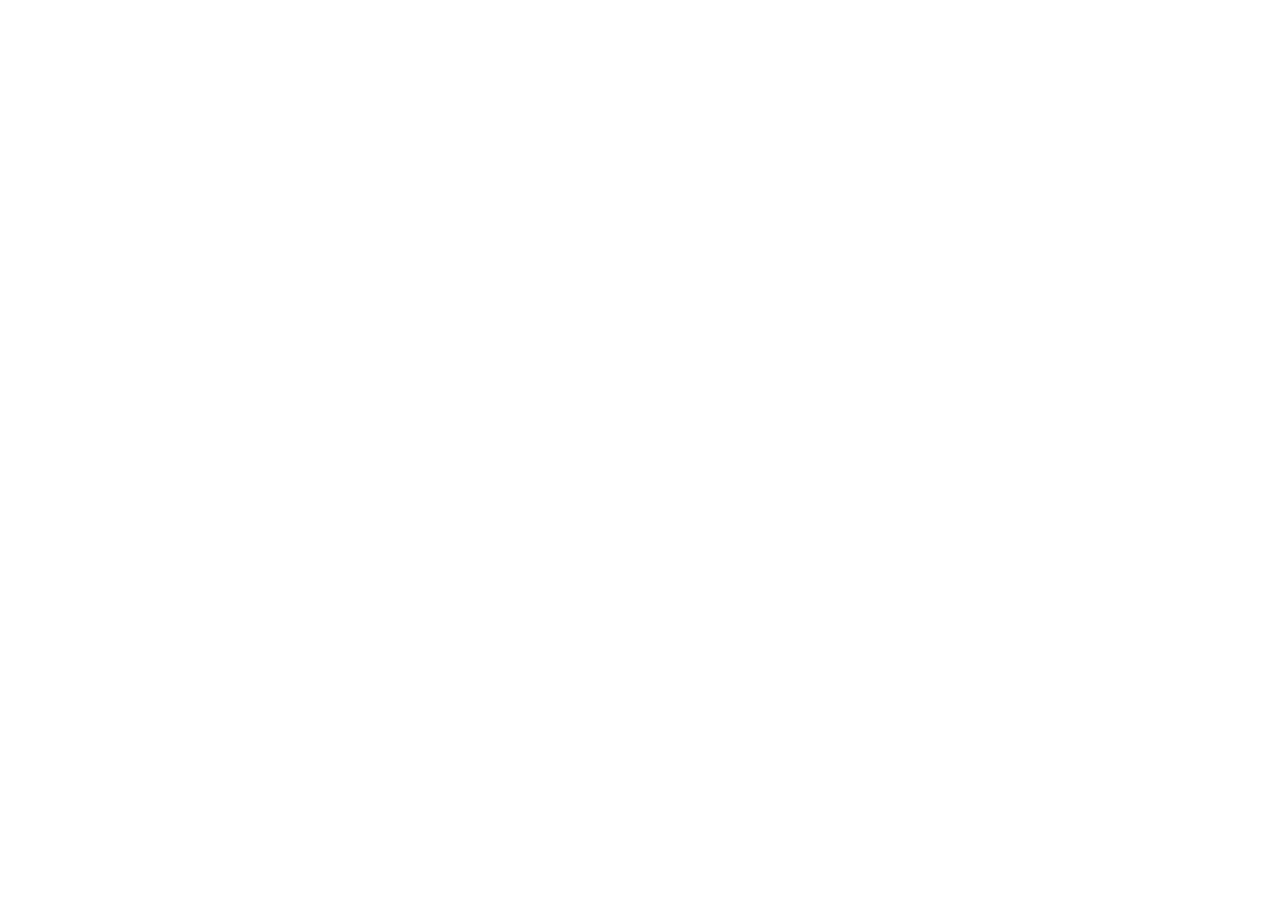
==== estrelas.html @ e44d8479 "Add files via upload" ====
<!DOCTYPE html>
<html lang="en">
<head>
    <meta charset="UTF-8">
    <meta name="viewport" content="width=device-width, initial-scale=1.0">
    <title>AstraElectra - Galáxias e Nebulosas</title>
</head>
<body>
    
</body>
</html>
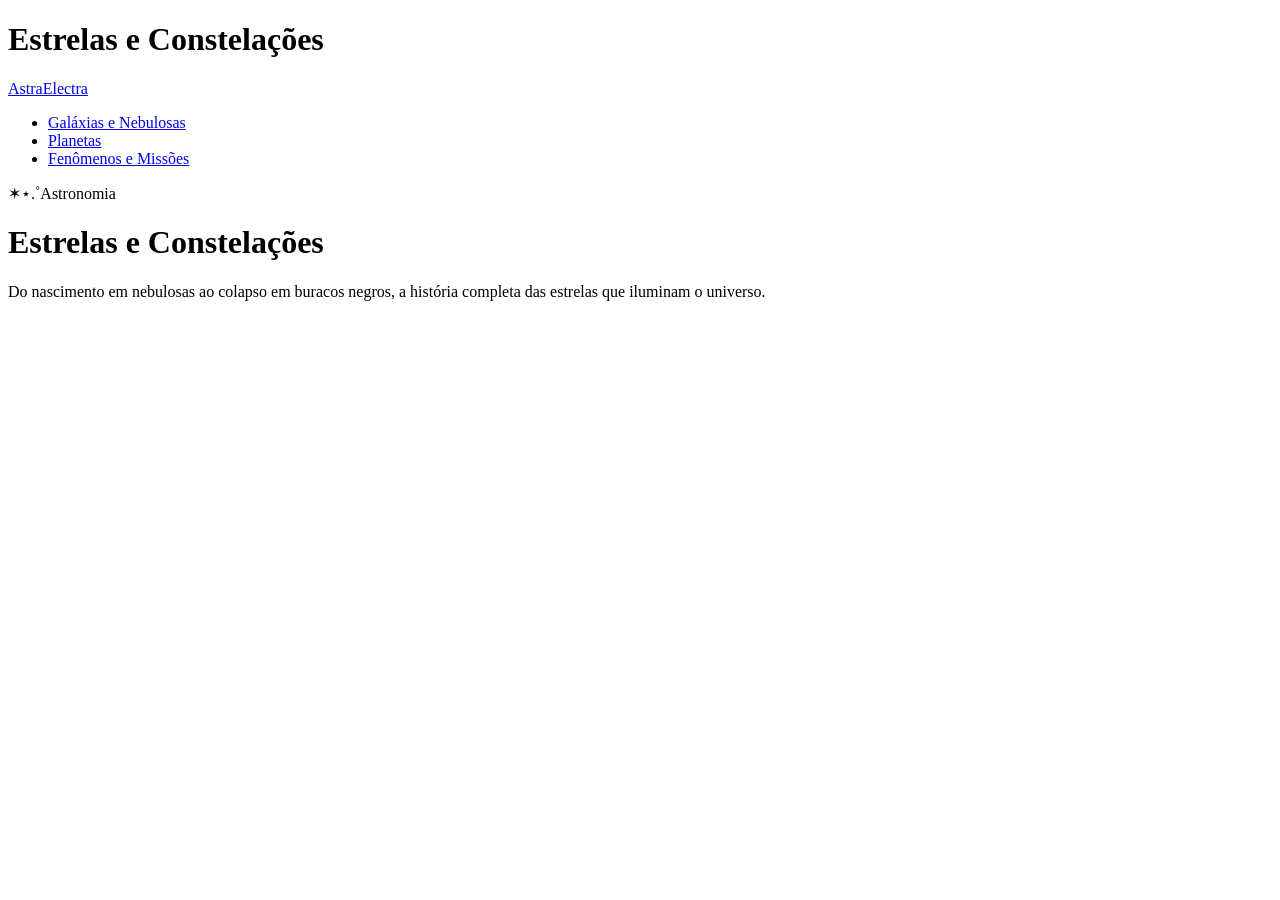
==== commit c11c8cfb: "Update estrelas.html" ====
--- a/estrelas.html
+++ b/estrelas.html
@@ -3,9 +3,25 @@
 <head>
     <meta charset="UTF-8">
     <meta name="viewport" content="width=device-width, initial-scale=1.0">
-    <title>AstraElectra - Galáxias e Nebulosas</title>
+    <title>AstraElectra - Estrelas e Constelações</title>
+    <link rel="stylesheet" href="star.css">
 </head>
 <body>
+    <h1>Estrelas  e Constelações</h1>
+    <nav>
+        <a href="index.html">AstraElectra</a>
+        <ul>
+            <li><a href="galaxias.html">Galáxias e Nebulosas</a></li>
+            <li><a href="planetas.html">Planetas</a></li>
+            <li><a href="fenomenos.html">Fenômenos e Missões</a></li>
+        </ul>
+    </nav>
+      <header id="estre.header">
+    <p>✶⋆.˚Astronomia</p>
+    <h1>Estrelas e <span>Constelações</span></h1>
+    <p>Do nascimento em nebulosas ao colapso em buracos negros, a história completa das estrelas que iluminam o universo.</p>
+  </header>
+
     
 </body>
-</html>+</html>
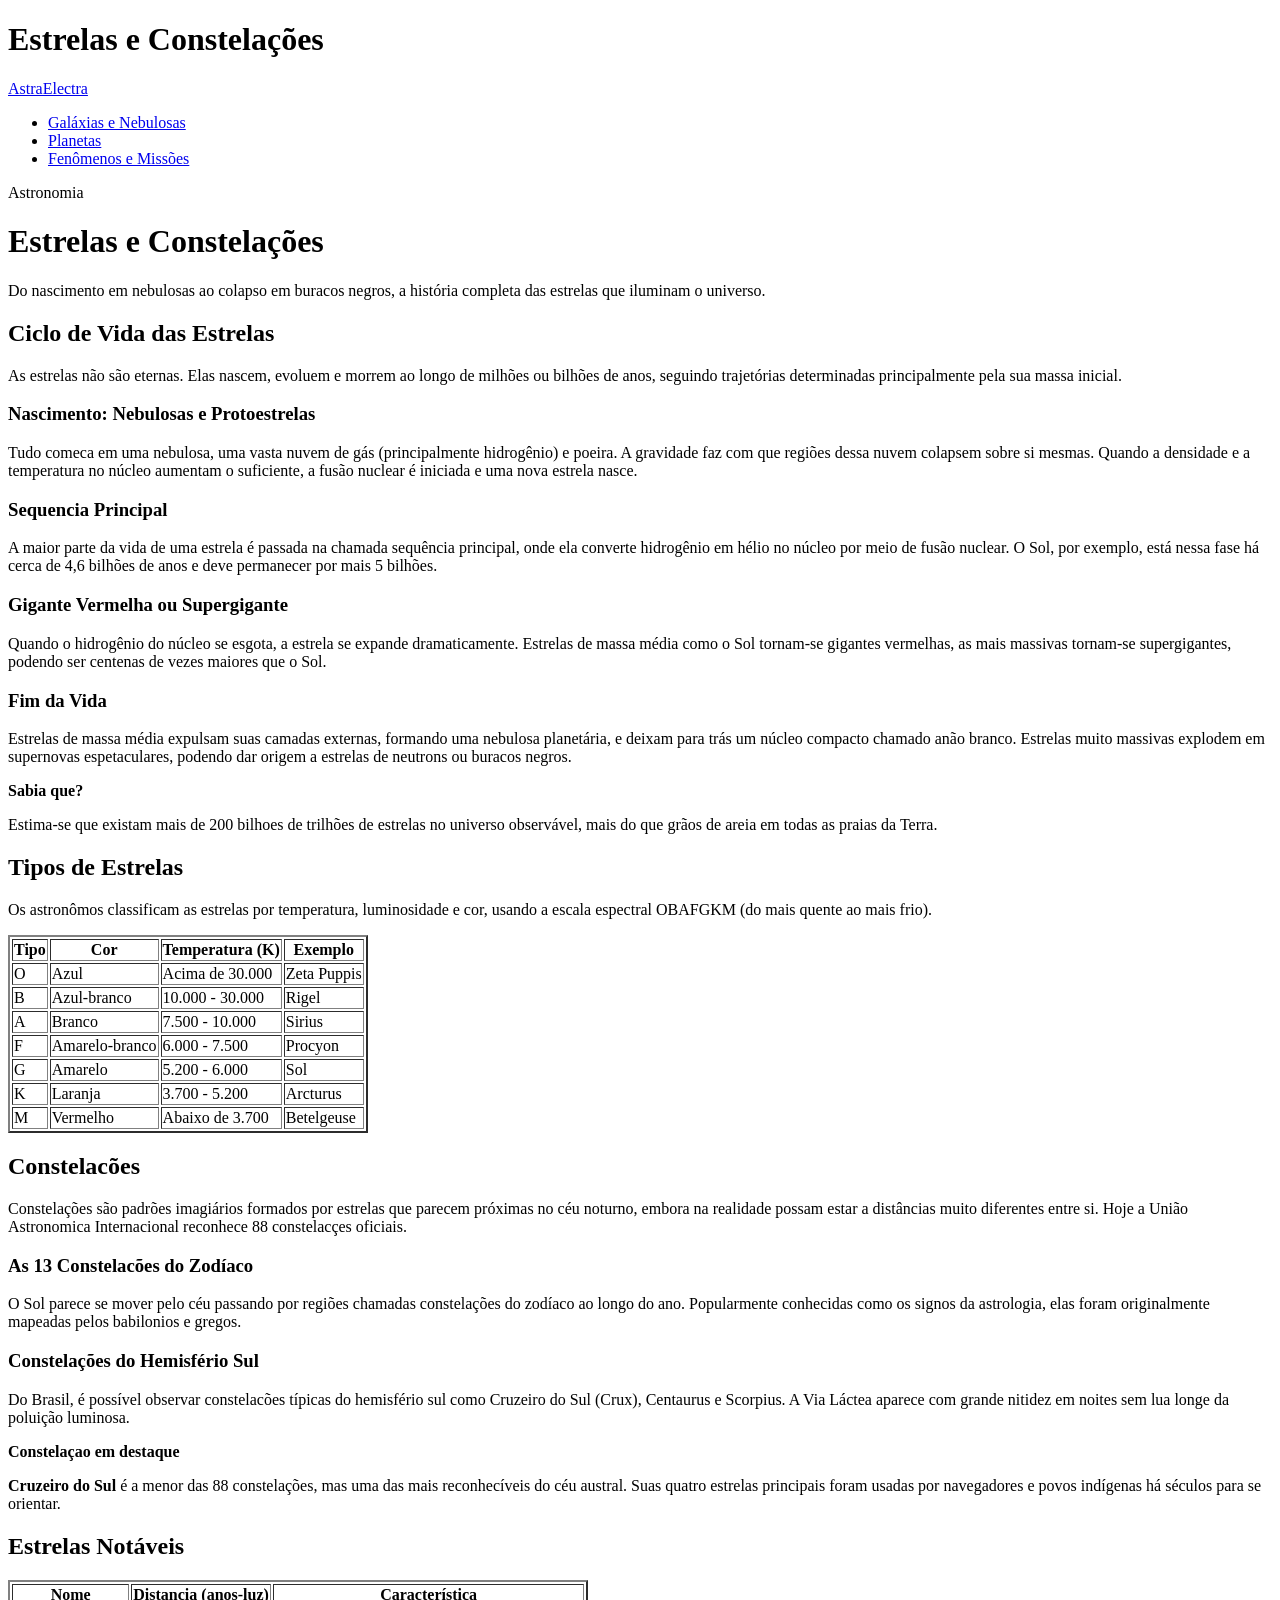
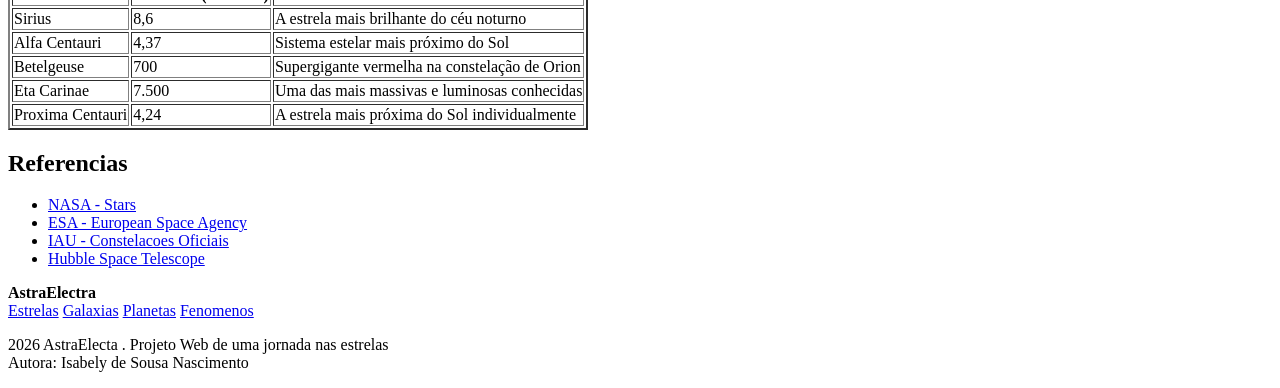
==== commit 5ef029c7: "Update estrelas.html" ====
--- a/estrelas.html
+++ b/estrelas.html
@@ -16,12 +16,214 @@
             <li><a href="fenomenos.html">Fenômenos e Missões</a></li>
         </ul>
     </nav>
-      <header id="estre.header">
-    <p>✶⋆.˚Astronomia</p>
-    <h1>Estrelas e <span>Constelações</span></h1>
+      <p>Astronomia</p>
+    <h1>Estrelas e Constelações</h1>
     <p>Do nascimento em nebulosas ao colapso em buracos negros, a história completa das estrelas que iluminam o universo.</p>
   </header>
+ 
+  <article>
+ 
+    <section id="ciclovida">
+      <h2>Ciclo de Vida das Estrelas</h2>
+      <p>
+        As estrelas não são eternas. Elas nascem, evoluem e morrem ao longo de
+        milhões ou bilhões de anos, seguindo trajetórias determinadas principalmente
+        pela sua massa inicial.
+      </p>
+ 
+      <h3>Nascimento: Nebulosas e Protoestrelas</h3>
+      <p>
+        Tudo comeca em uma nebulosa, uma vasta nuvem de gás (principalmente hidrogênio)
+        e poeira. A gravidade faz com que regiões dessa nuvem colapsem sobre si mesmas.
+        Quando a densidade e a temperatura no núcleo aumentam o suficiente, a fusão
+        nuclear é iniciada e uma nova estrela nasce.
+      </p>
+ 
+      <h3>Sequencia Principal</h3>
+      <p>
+        A maior parte da vida de uma estrela é passada na chamada sequência principal,
+        onde ela converte hidrogênio em hélio no núcleo por meio de fusão nuclear. O Sol,
+        por exemplo, está nessa fase há cerca de 4,6 bilhões de anos e deve permanecer
+        por mais 5 bilhões.
+      </p>
+ 
+      <h3>Gigante Vermelha ou Supergigante</h3>
+      <p>
+        Quando o hidrogênio do núcleo se esgota, a estrela se expande dramaticamente.
+        Estrelas de massa média como o Sol tornam-se gigantes vermelhas, as mais
+        massivas tornam-se supergigantes, podendo ser centenas de vezes maiores que o Sol.
+      </p>
+ 
+      <h3>Fim da Vida</h3>
+      <p>
+        Estrelas de massa média expulsam suas camadas externas, formando uma nebulosa
+        planetária, e deixam para trás um núcleo compacto chamado anão branco. Estrelas
+        muito massivas explodem em supernovas espetaculares, podendo dar origem a
+        estrelas de neutrons ou buracos negros.
+      </p>
+ 
+      <aside>
+        <strong>Sabia que?</strong>
+        <p>Estima-se que existam mais de 200 bilhoes de trilhões de estrelas no universo
+        observável, mais do que grãos de areia em todas as praias da Terra.</p>
+      </aside>
+    </section>
+ 
+    <section id="tiposdeestrelas">
+      <h2>Tipos de Estrelas</h2>
+      <p>
+        Os astronômos classificam as estrelas por temperatura, luminosidade e cor,
+        usando a escala espectral OBAFGKM (do mais quente ao mais frio).
+      </p>
+      <table border="2">
+        <strong>
+          <tr>
+            <th>Tipo</th>
+            <th>Cor</th>
+            <th>Temperatura (K)</th>
+            <th>Exemplo</th>
+          </tr>
+        </strong>
+          <tr>
+            <td>O</td>
+            <td>Azul</td>
+            <td>Acima de 30.000</td>
+            <td>Zeta Puppis</td>
+          </tr>
+          <tr>
+            <td>B</td>
+            <td>Azul-branco</td>
+            <td>10.000 - 30.000</td>
+            <td>Rigel</td>
+          </tr>
+          <tr>
+            <td>A</td>
+            <td>Branco</td>
+            <td>7.500 - 10.000</td>
+            <td>Sirius</td>
+          </tr>
+          <tr>
+            <td>F</td>
+            <td>Amarelo-branco</td>
+            <td>6.000 - 7.500</td>
+            <td>Procyon</td>
+          </tr>
+          <tr>
+            <td>G</td>
+            <td>Amarelo</td>
+            <td>5.200 - 6.000</td>
+            <td>Sol</td>
+          </tr>
+          <tr>
+            <td>K</td>
+            <td>Laranja</td>
+            <td>3.700 - 5.200</td>
+            <td>Arcturus</td>
+          </tr>
+          <tr>
+            <td>M</td>
+            <td>Vermelho</td>
+            <td>Abaixo de 3.700</td>
+            <td>Betelgeuse</td>
+          </tr>
+      </table>
+    </section>
+ 
+    <section id="constelacoes">
+      <h2>Constelacões</h2>
+      <p>
+        Constelações são padrões imagiários formados por estrelas que parecem próximas
+        no céu noturno, embora na realidade possam estar a distâncias muito diferentes
+        entre si. Hoje a União Astronomica Internacional reconhece 88 constelacçes oficiais.
+      </p>
+ 
+      <h3>As 13 Constelacões do Zodíaco</h3>
+      <p>
+        O Sol parece se mover pelo céu passando por regiões chamadas constelações do
+        zodíaco ao longo do ano. Popularmente conhecidas como os signos da astrologia,
+        elas foram originalmente mapeadas pelos babilonios e gregos.
+      </p>
+ 
+      <h3>Constelações do Hemisfério Sul</h3>
+      <p>
+        Do Brasil, é possível observar constelacões típicas do hemisfério sul como
+        Cruzeiro do Sul (Crux), Centaurus e Scorpius. A Via Láctea aparece com grande
+        nitidez em noites sem lua longe da poluição luminosa.
+      </p>
+ 
+      <aside>
+        <strong>Constelaçao em destaque</strong>
+        <p><strong>Cruzeiro do Sul</strong> é a menor das 88 constelações, mas uma das mais
+        reconhecíveis do céu austral. Suas quatro estrelas principais foram usadas por
+        navegadores e povos indígenas há séculos para se orientar.</p>
+      </aside>
+    </section>
+ 
+    <section id="estrelas-notaveis">
+      <h2>Estrelas Notáveis</h2>
+      <table border="2">
+        <thead>
+          <tr>
+            <th>Nome</th>
+            <th>Distancia (anos-luz)</th>
+            <th>Característica</th>
+          </tr>
+        </thead>
+          <tr>
+            <td>Sirius</td>
+            <td>8,6</td>
+            <td>A estrela mais brilhante do céu noturno</td>
+          </tr>
+          <tr>
+            <td>Alfa Centauri</td>
+            <td>4,37</td>
+            <td>Sistema estelar mais próximo do Sol</td>
+          </tr>
+          <tr>
+            <td>Betelgeuse</td>
+            <td>700</td>
+            <td>Supergigante vermelha na constelação de Orion</td>
+          </tr>
+          <tr>
+            <td>Eta Carinae</td>
+            <td>7.500</td>
+            <td>Uma das mais massivas e luminosas conhecidas</td>
+          </tr>
+          <tr>
+            <td>Proxima Centauri</td>
+            <td>4,24</td>
+            <td>A estrela mais próxima do Sol individualmente</td>
+          </tr>
+      </table>
+    </section>
+ 
+    <section id="referencias">
+      <h2>Referencias</h2>
+      <ul>
+        <li><a href="https://www.nasa.gov/stars" target="_blank" rel="noopener">NASA - Stars</a></li>
+        <li><a href="https://www.esa.int" target="_blank" rel="noopener">ESA - European Space Agency</a></li>
+        <li><a href="https://www.iau.org" target="_blank" rel="noopener">IAU - Constelacoes Oficiais</a></li>
+        <li><a href="https://hubblesite.org" target="_blank" rel="noopener">Hubble Space Telescope</a></li>
+      </ul>
+    </section>
+ 
+  </article>
+ 
+  <footer>
+    <strong id="footer-logo">AstraElectra</strong>
+    <nav>
+      <a href="estrelas.html">Estrelas</a>
+      <a href="galaxias.html">Galaxias</a>
+      <a href="planetas.html">Planetas</a>
+      <a href="fenomenos.html">Fenomenos</a>
+    </nav>
+    <p>
+      2026 AstraElecta . Projeto Web de uma jornada nas estrelas<br>
+      Autora: Isabely de Sousa Nascimento
+    </p>
+  </footer>
+ 
 
-    
+ <script src="script.js"></script> 
 </body>
 </html>
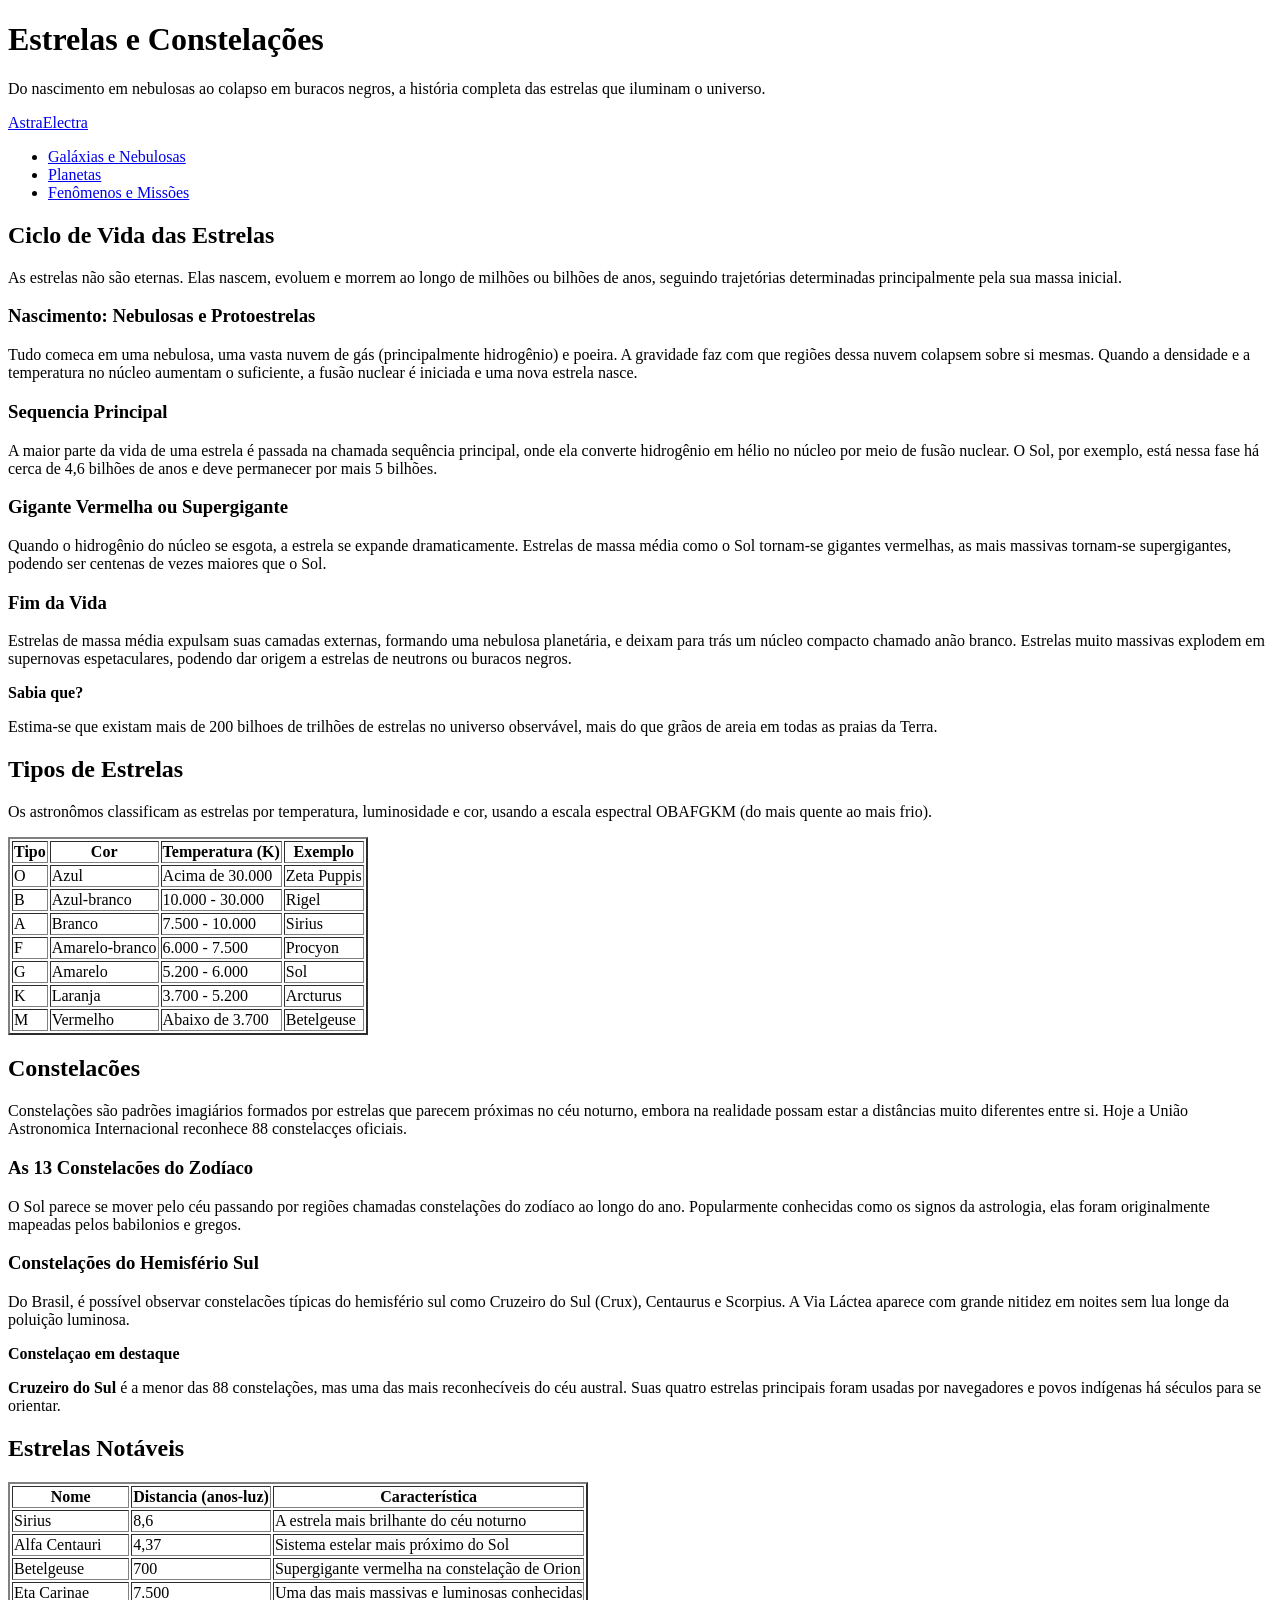
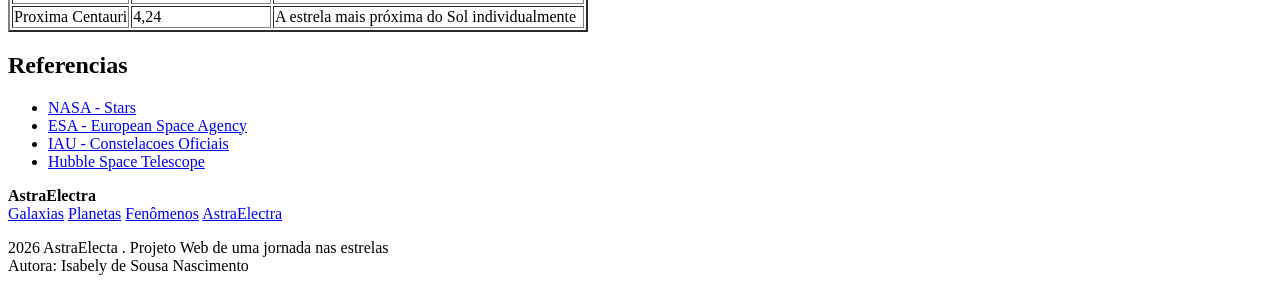
==== commit a6969553: "Add files via upload" ====
--- a/estrelas.html
+++ b/estrelas.html
@@ -4,22 +4,21 @@
     <meta charset="UTF-8">
     <meta name="viewport" content="width=device-width, initial-scale=1.0">
     <title>AstraElectra - Estrelas e Constelações</title>
-    <link rel="stylesheet" href="star.css">
+    <link rel="stylesheet" href="../estrelas/star.css">
 </head>
 <body>
+  <header>
     <h1>Estrelas  e Constelações</h1>
+    <p>Do nascimento em nebulosas ao colapso em buracos negros, a história completa das estrelas que iluminam o universo.</p>
+  </header>
     <nav>
-        <a href="index.html">AstraElectra</a>
+        <a href="../principal/index.html">AstraElectra</a>
         <ul>
-            <li><a href="galaxias.html">Galáxias e Nebulosas</a></li>
-            <li><a href="planetas.html">Planetas</a></li>
-            <li><a href="fenomenos.html">Fenômenos e Missões</a></li>
+            <li><a href="../galaxias/galaxias.html">Galáxias e Nebulosas</a></li>
+            <li><a href="../planetas/planetas.html">Planetas</a></li>
+            <li><a href="../fenomenos/fenomenos.html">Fenômenos e Missões</a></li>
         </ul>
     </nav>
-      <p>Astronomia</p>
-    <h1>Estrelas e Constelações</h1>
-    <p>Do nascimento em nebulosas ao colapso em buracos negros, a história completa das estrelas que iluminam o universo.</p>
-  </header>
  
   <article>
  
@@ -212,10 +211,10 @@
   <footer>
     <strong id="footer-logo">AstraElectra</strong>
     <nav>
-      <a href="estrelas.html">Estrelas</a>
-      <a href="galaxias.html">Galaxias</a>
-      <a href="planetas.html">Planetas</a>
-      <a href="fenomenos.html">Fenomenos</a>
+      <a href="../galaxias/galaxias.html">Galaxias</a>
+      <a href="../planetas/planetas.html">Planetas</a>
+      <a href="../fenomenos/fenomenos.html">Fenômenos</a>
+      <a href="../principal/index.html">AstraElectra</a>
     </nav>
     <p>
       2026 AstraElecta . Projeto Web de uma jornada nas estrelas<br>
@@ -223,7 +222,5 @@
     </p>
   </footer>
  
-
- <script src="script.js"></script> 
 </body>
-</html>
+</html>
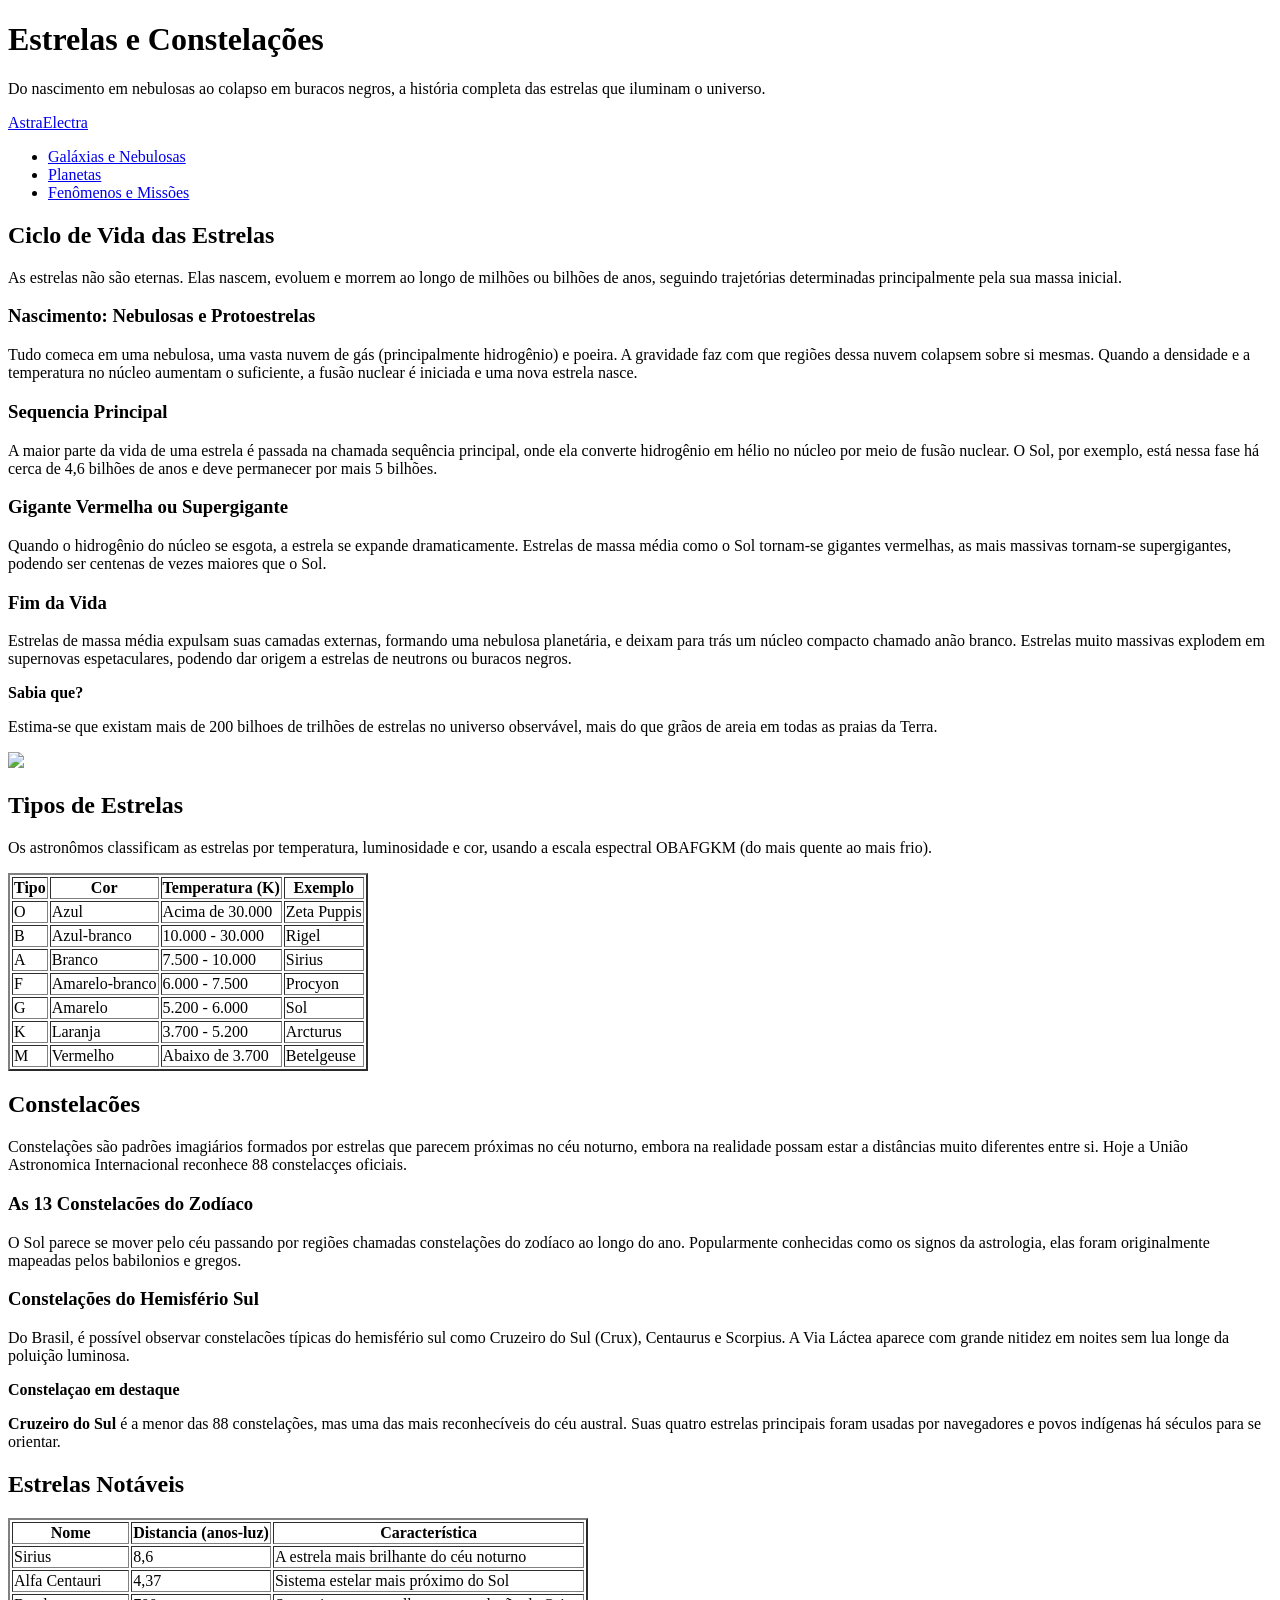
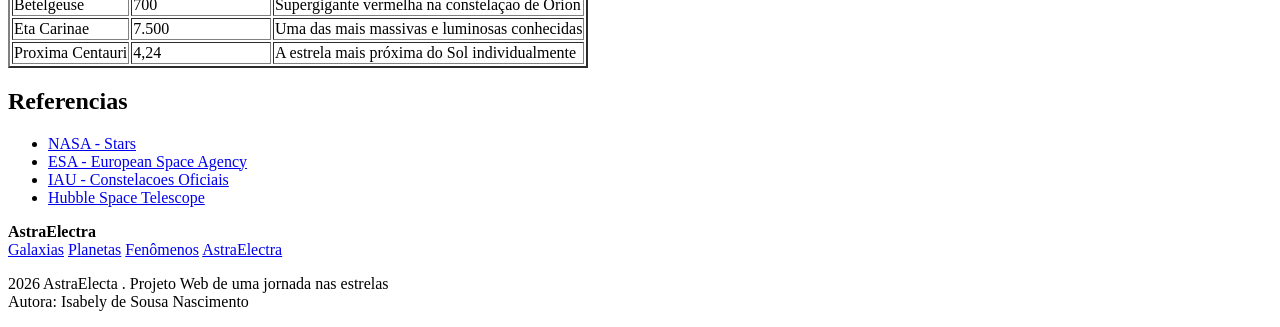
==== commit d05bd69f: "Add files via upload" ====
--- a/estrelas.html
+++ b/estrelas.html
@@ -67,6 +67,7 @@
         observável, mais do que grãos de areia em todas as praias da Terra.</p>
       </aside>
     </section>
+    <img src="../Imagens/contelacao-cruzeiro-do-sul.jpg">
  
     <section id="tiposdeestrelas">
       <h2>Tipos de Estrelas</h2>
